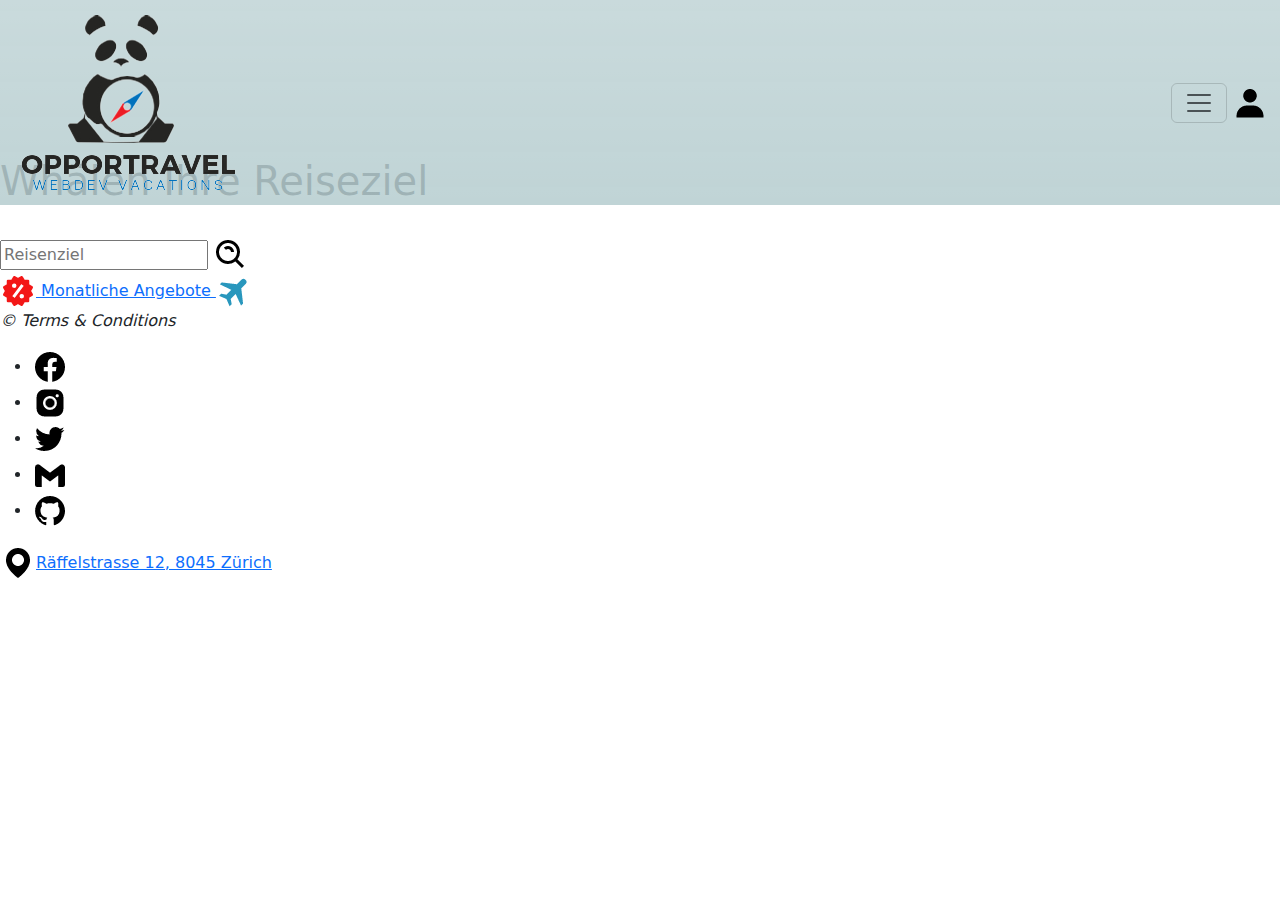
==== index.html @ c1c3955a "Create AccountPage" ====
<!DOCTYPE html>
<html lang="en">
  <head>
    <meta charset="UTF-8" />
    <meta http-equiv="X-UA-Compatible" content="IE=edge" />
    <meta name="viewport" content="width=device-width, initial-scale=1.0" />
    <link rel="stylesheet" href="CSS/index.css" />
    <link
      rel="stylesheet"
      href="https://cdn.jsdelivr.net/npm/bootstrap@5.2.3/dist/css/bootstrap.min.css
    "
    />
    <title>Opportravel | Home</title>
  </head>
  <body>
    <!-----------------------------------------------------------------------------------------------------------START HEADER-->
    <header class="inicio">
      <!------------------------------------------------------------------------------START NAVBAR-MENU-->
      <nav
        class="navbar bg-gradient fixed-top"
        id="cont-navbar"
        style="background-color: rgba(181, 204, 207, 0.849)"
      >
        <div class="container-fluid" id="cont-navbar1">
          <div id="cont-logo">
            <a class="navbar-brand" href="../index.html" id="a-logo">
              <img src="../Images/LogoSinFondo.png" alt="logo-principal" />
            </a>
          </div>
          <div class="cont-account">
            <button
              id="btn-nav"
              class="navbar-toggler"
              type="button"
              data-bs-toggle="offcanvas"
              data-bs-target="#offcanvasDarkNavbar"
              aria-controls="offcanvasDarkNavbar"
            >
              <span class="navbar-toggler-icon"></span>
            </button>
            <a href="Html/accountPage.html">
              <img src="../Images/icons/userNavbar.png" alt="user-navbar" />
            </a>
            <div
              class="offcanvas offcanvas-end text-bg-dark"
              tabindex="-1"
              id="offcanvasDarkNavbar"
              aria-labelledby="offcanvasDarkNavbarLabel"
            >
              <!------------------------------------------------------------------------------START NAVBAR-SIDE-MENU-->
              <div class="offcanvas-header">
                <h5 class="offcanvas-title" id="offcanvasDarkNavbarLabel">
                  Dark offcanvas
                </h5>
                <button
                  type="button"
                  class="btn-close btn-close-white"
                  data-bs-dismiss="offcanvas"
                  aria-label="Close"
                ></button>
              </div>
              <div class="offcanvas-body">
                <ul
                  class="navbar-nav justify-content-end flex-grow-1 pe-3 text-light"
                >
                  <li class="nav-item">
                    <a
                      class="nav-link active text-info"
                      aria-current="page"
                      href="index.html"
                      >Home</a
                    >
                  </li>
                  <li class="nav-item">
                    <a class="nav-link text-light" href="Html/about.html"
                      >About us</a
                    >
                  </li>
                  <li class="nav-item">
                    <a class="nav-link text-light" href="Html/services.html"
                      >Services</a
                    >
                  </li>
                  <li class="nav-item">
                    <a class="nav-link text-light" href="Html/travels.html"
                      >Travels</a
                    >
                  </li>
                  <li class="nav-item">
                    <a class="nav-link text-light" href="Html/contact.html"
                      >Contact</a
                    >
                  </li>
                  <li class="nav-item">
                    <a class="nav-link text-light" href="Html/blog.html"
                      >Blogs</a
                    >
                  </li>
                  <li class="nav-item dropdown">
                    <a
                      class="nav-link dropdown-toggle text-light"
                      href="#"
                      role="button"
                      data-bs-toggle="dropdown"
                      aria-expanded="false"
                    >
                      My Account
                    </a>
                    <ul class="dropdown-menu dropdown-menu-dark">
                      <li>
                        <a class="dropdown-item text-light" href="#">Login</a>
                      </li>
                      <li>
                        <a class="dropdown-item text-light" href="#"
                          >Register</a
                        >
                      </li>
                      <li>
                        <hr class="dropdown-divider" />
                      </li>
                    </ul>
                  </li>
                </ul>
              </div>
            </div>
          </div>
        </div>
      </nav>
      <!------------------------------------------------------------------------------START VIDEO-BACKGROUND-->
      <div class="cont-video">
        <video autoplay muted loop poster="Images/Video-banner.png">
          <source src="Images/video/fondo.mp4" />
        </video>
        <!----------------------------------------------------------------------------START TITLE & SEARCH-->
        <div class="main">
          <form class="form" action="">
            <h1 id="tl-principal">Whälen Ihre Reiseziel</h1>
            <br />
            <div class="cont-search">
              <input type="text" placeholder="Reisenziel" id="search" />
              <label for="search">
                <img src="Images/icons/searchNavbar.png" alt="" />
              </label>
            </div>
          </form>
          <div class="offer">
            <a href="">
              <img src="Images/icons/offer.png" alt="" />
              Monatliche Angebote
              <img src="Images/icons/plane-offer.png" alt="" />
            </a>
          </div>
        </div>
      </div>
    </header>
    <!-----------------------------------------------------------------------------------------------------------START FOOTER-->
    <div id="cont-footer">
      <footer>
        <p><i>© Terms & Conditions</i></p>
        <div class="cont-men">
          <ul>
            <li>
              <a href="#">
                <img
                  src="../Images/icons/facebook-circle-logo-black.png"
                  alt="facebook-social"
                />
              </a>
            </li>
            <li>
              <a href="#">
                <img
                  src="../Images/icons/instagram-alt-logo-black.png"
                  alt="instagram-social"
                />
              </a>
            </li>
            <li>
              <a href="#">
                <img
                  src="../Images/icons/twitter-logo-black.png"
                  alt="twitter-social"
                />
              </a>
            </li>
            <li>
              <a href="#">
                <img
                  src="../Images/icons/gmail-logo-black.png"
                  alt="gmail-social"
                />
              </a>
            </li>
            <li>
              <a href="https://github.com/MayckellP/Project-Start-up">
                <img
                  src="../Images/icons/github-black.png"
                  alt="github-repository"
                />
              </a>
            </li>
          </ul>
        </div>
        <a
          href="https://www.google.com/maps?ll=47.363458,8.514618&z=19&t=m&hl=es-419&gl=CH&mapclient=embed&q=R%C3%A4ffelstrasse+12+8045+Z%C3%BCrich"
          id="cont-add"
          target="_blank"
        >
          <img
            src="../Images/icons/map-icon-black.png"
            alt="address"
            id="add-img"
          />Räffelstrasse 12, 8045 Zürich
        </a>
      </footer>
    </div>

    <!--CODE BOOTSTRAP-->
    <script src="https://cdn.jsdelivr.net/npm/bootstrap@5.2.3/dist/js/bootstrap.bundle.min.js
    "></script>
  </body>
</html>
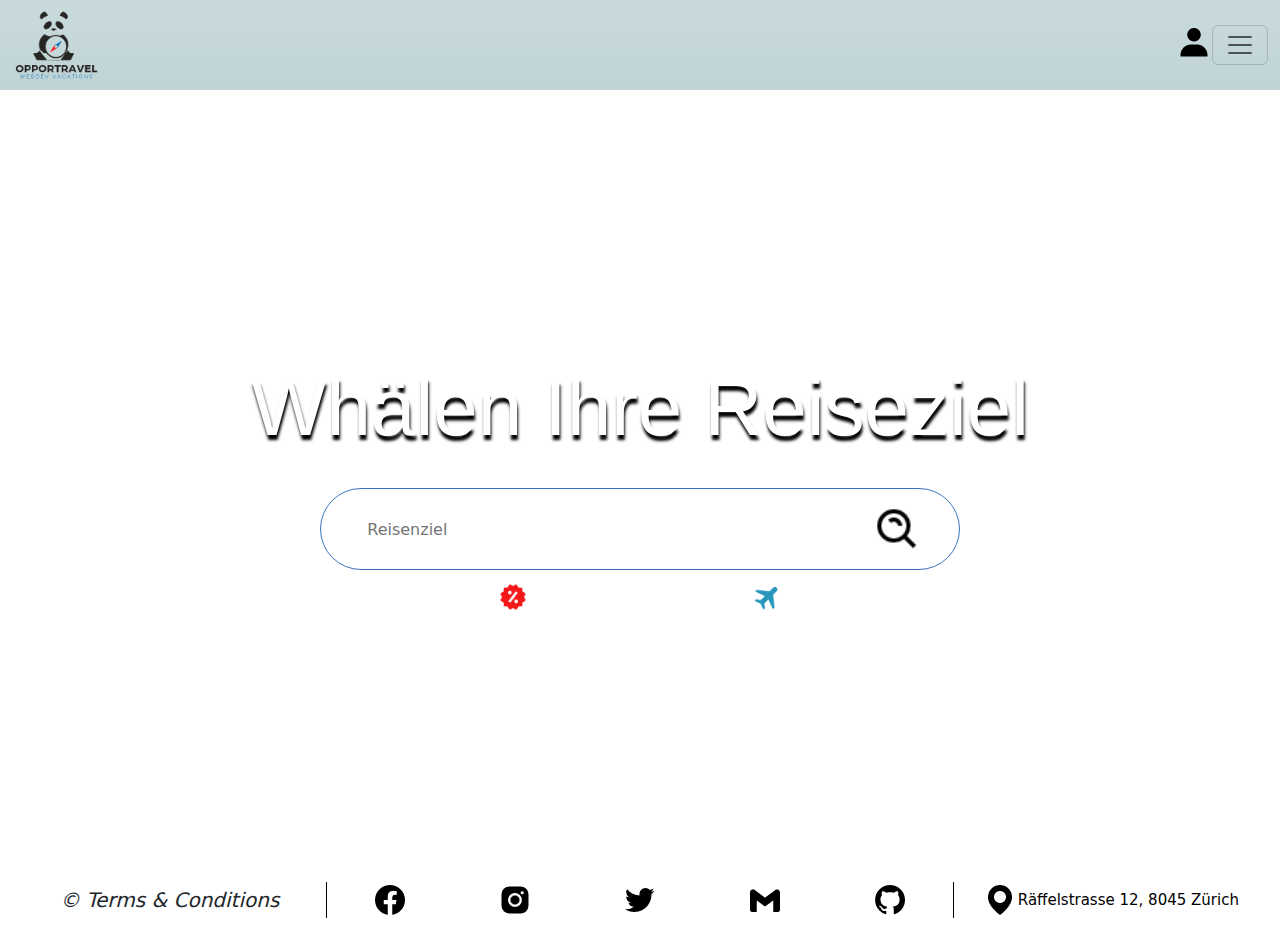
==== commit ed850d57: "Footer/Links fixed" ====
--- a/index.html
+++ b/index.html
@@ -9,6 +9,11 @@
       rel="stylesheet"
       href="https://cdn.jsdelivr.net/npm/bootstrap@5.2.3/dist/css/bootstrap.min.css
     "
+    />
+    <link
+      rel="shortcut icon"
+      href="Images/icons/LogoSinFondo_Tab_Icon.png"
+      type="image/x-icon"
     />
     <title>Opportravel | Home</title>
   </head>
@@ -24,7 +29,7 @@
         <div class="container-fluid" id="cont-navbar1">
           <div id="cont-logo">
             <a class="navbar-brand" href="../index.html" id="a-logo">
-              <img src="../Images/LogoSinFondo.png" alt="logo-principal" />
+              <img src="Images/LogoSinFondo.png" alt="logo-principal" />
             </a>
           </div>
           <div class="cont-account">
@@ -39,7 +44,7 @@
               <span class="navbar-toggler-icon"></span>
             </button>
             <a href="Html/accountPage.html">
-              <img src="../Images/icons/userNavbar.png" alt="user-navbar" />
+              <img src="Images/icons/userNavbar.png" alt="user-navbar" />
             </a>
             <div
               class="offcanvas offcanvas-end text-bg-dark"
@@ -108,10 +113,16 @@
                     </a>
                     <ul class="dropdown-menu dropdown-menu-dark">
                       <li>
-                        <a class="dropdown-item text-light" href="#">Login</a>
+                        <a
+                          class="dropdown-item text-light"
+                          href="Html/accountPage.html"
+                          >Login</a
+                        >
                       </li>
                       <li>
-                        <a class="dropdown-item text-light" href="#"
+                        <a
+                          class="dropdown-item text-light"
+                          href="Html/accountPage.html"
                           >Register</a
                         >
                       </li>
@@ -162,7 +173,7 @@
             <li>
               <a href="#">
                 <img
-                  src="../Images/icons/facebook-circle-logo-black.png"
+                  src="Images/icons/facebook-circle-logo-black.png"
                   alt="facebook-social"
                 />
               </a>
@@ -170,7 +181,7 @@
             <li>
               <a href="#">
                 <img
-                  src="../Images/icons/instagram-alt-logo-black.png"
+                  src="Images/icons/instagram-alt-logo-black.png"
                   alt="instagram-social"
                 />
               </a>
@@ -178,7 +189,7 @@
             <li>
               <a href="#">
                 <img
-                  src="../Images/icons/twitter-logo-black.png"
+                  src="Images/icons/twitter-logo-black.png"
                   alt="twitter-social"
                 />
               </a>
@@ -186,7 +197,7 @@
             <li>
               <a href="#">
                 <img
-                  src="../Images/icons/gmail-logo-black.png"
+                  src="Images/icons/gmail-logo-black.png"
                   alt="gmail-social"
                 />
               </a>
@@ -194,7 +205,7 @@
             <li>
               <a href="https://github.com/MayckellP/Project-Start-up">
                 <img
-                  src="../Images/icons/github-black.png"
+                  src="Images/icons/github-black.png"
                   alt="github-repository"
                 />
               </a>
@@ -207,7 +218,7 @@
           target="_blank"
         >
           <img
-            src="../Images/icons/map-icon-black.png"
+            src="Images/icons/map-icon-black.png"
             alt="address"
             id="add-img"
           />Räffelstrasse 12, 8045 Zürich
--- a/CSS/index.css
+++ b/CSS/index.css
@@ -0,0 +1,181 @@
+/*---------------------------------------------------------------------------------START HEADER & NAVBAR-MENU*/
+header {
+  height: 95vh;
+  position: relative;
+}
+#cont-navbar {
+  height: 10vh;
+  padding: 0;
+}
+#cont-navbar1 {
+  width: 100%;
+  height: 10vh;
+}
+#cont-logo {
+  height: 80%;
+  width: 30%;
+}
+#cont-logo a img {
+  height: 100%;
+  margin: auto;
+}
+.cont-account {
+  width: 70%;
+}
+.cont-account img {
+  float: right;
+}
+#btn-nav {
+  float: right;
+  height: 100%;
+}
+/*---------------------------------------------------------------------------------START VIDEO-BACKGROUND*/
+.cont-video video {
+  width: 100%;
+  height: 100%;
+  object-fit: cover;
+  position: absolute;
+  top: 0;
+  left: 0;
+  bottom: 0;
+  right: 0;
+  z-index: -1;
+}
+/*---------------------------------------------------------------------------------START TITLE & SEARCH*/
+.main {
+  position: absolute;
+  background-color: rgba(0, 255, 255, 0);
+  width: 100%;
+  height: 100%;
+}
+.form {
+  background-color: rgba(250, 235, 215, 0);
+  margin: auto;
+  width: 100%;
+  margin-top: 40vh;
+  text-align: center;
+  margin-bottom: 10px;
+}
+#tl-principal {
+  font-size: 80px;
+  color: white;
+  text-shadow: rgb(0, 0, 0) 1px 5px 3px;
+  font-family: "David Libre", serif;
+  font-family: "Doppio One", sans-serif;
+  font-family: "IBM Plex Sans Condensed", sans-serif;
+  text-align: center;
+}
+.cont-search {
+  margin: auto;
+  width: 50%;
+  background-color: rgb(255, 255, 255);
+  border-radius: 50px;
+  border: 1px solid rgb(57, 115, 190);
+}
+.form input {
+  width: 80%;
+  height: 80px;
+  border-radius: 25px;
+  border: 0 solid black;
+  padding-left: 10px;
+}
+.form img {
+  width: 50px;
+}
+.offer {
+  text-align: center;
+  margin: auto;
+}
+.offer a {
+  text-decoration: none;
+  color: white;
+  font-size: 20px;
+  text-decoration: underline;
+}
+.offer img {
+  width: 30px;
+}
+/*---------------------------------------------------------------------------------START FOOTER*/
+#cont-footer {
+  width: 98%;
+  margin: auto;
+  height: 10vh;
+}
+footer {
+  height: 100%;
+  background-color: rgb(255, 255, 255);
+  display: flex;
+  flex-direction: row;
+  justify-content: space-between;
+}
+footer p {
+  text-align: center;
+  margin: auto;
+  width: 25%;
+  font-size: 20px;
+}
+.cont-men {
+  width: 50%;
+  margin: auto;
+}
+.cont-men ul {
+  padding-left: 0px;
+  width: 100%;
+  list-style: none;
+  display: flex;
+  flex-direction: row;
+  justify-content: space-around;
+  border-left: 1px solid black;
+  border-right: 1px solid black;
+  margin: auto;
+}
+.cont-men ul li a {
+  margin: auto;
+  text-decoration: none;
+  color: black;
+  font-size: 20px;
+}
+#cont-add {
+  text-align: center;
+  margin: auto;
+  width: 25%;
+  text-decoration: none;
+  color: black;
+  font-size: 15px;
+}
+@media (max-width: 600px) {
+  #tl-principal {
+    font-size: 50px;
+  }
+  .cont-search {
+    width: 80%;
+  }
+  .form input {
+    height: 50px;
+  }
+  .form img {
+    width: 35px;
+  }
+  .offer a {
+    font-size: 15px;
+  }
+  .offer img {
+    width: 25px;
+  }
+  footer {
+    flex-direction: column;
+  }
+  footer p,
+  .cont-men ul,
+  #cont-add {
+    width: 100%;
+    border: 0;
+  }
+  .cont-men {
+    justify-content: start;
+    width: 100%;
+  }
+  #add-img {
+    width: 0px;
+  }
+}
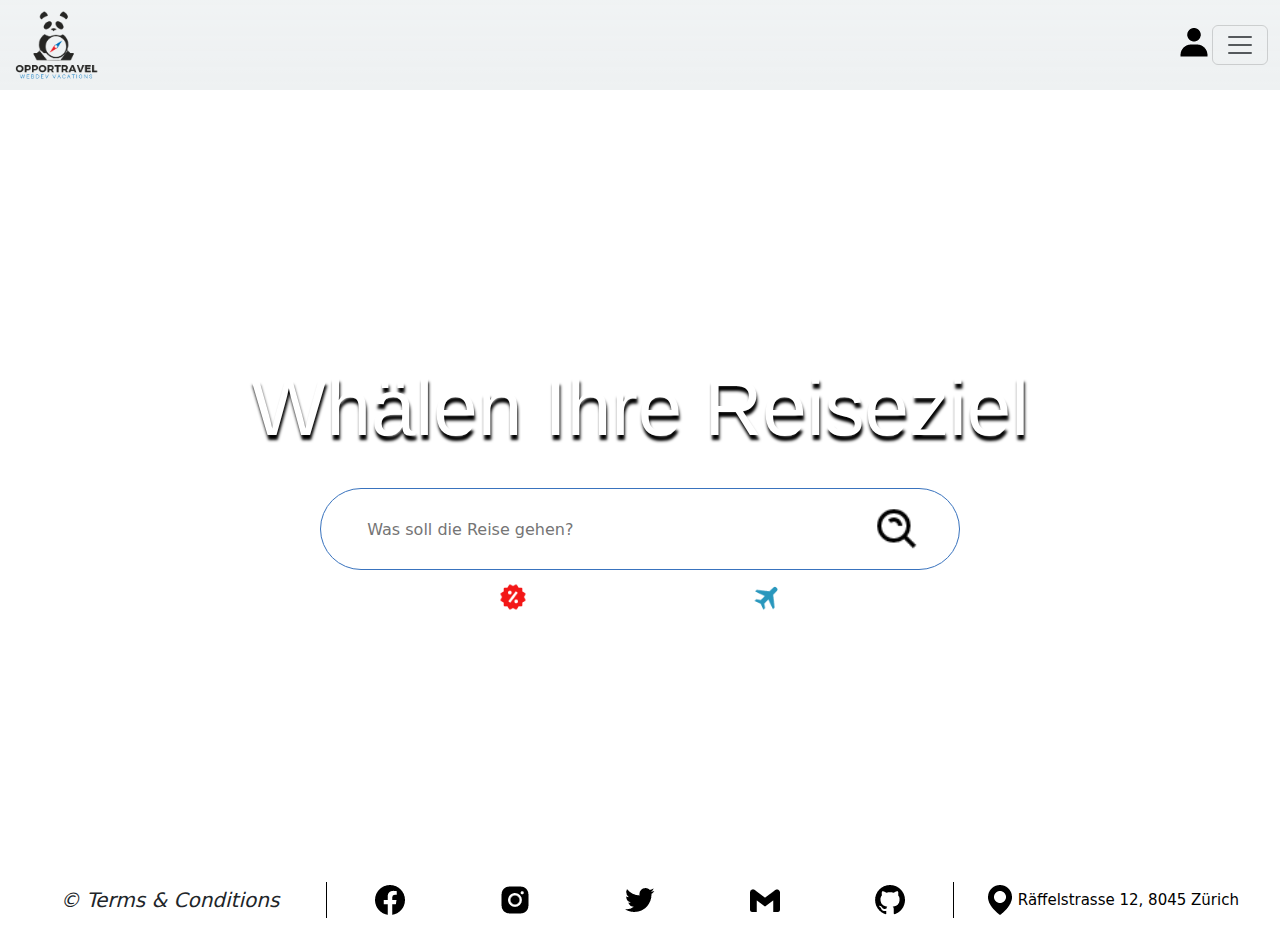
==== commit 54695422: "Fixed" ====
--- a/index.html
+++ b/index.html
@@ -24,11 +24,11 @@
       <nav
         class="navbar bg-gradient fixed-top"
         id="cont-navbar"
-        style="background-color: rgba(181, 204, 207, 0.849)"
+        style="background-color: rgba(235, 239, 240, 0.849)"
       >
         <div class="container-fluid" id="cont-navbar1">
           <div id="cont-logo">
-            <a class="navbar-brand" href="../index.html" id="a-logo">
+            <a class="navbar-brand" href="index.html" id="a-logo">
               <img src="Images/LogoSinFondo.png" alt="logo-principal" />
             </a>
           </div>
@@ -148,7 +148,11 @@
             <h1 id="tl-principal">Whälen Ihre Reiseziel</h1>
             <br />
             <div class="cont-search">
-              <input type="text" placeholder="Reisenziel" id="search" />
+              <input
+                type="text"
+                placeholder="Was soll die Reise gehen?"
+                id="search"
+              />
               <label for="search">
                 <img src="Images/icons/searchNavbar.png" alt="" />
               </label>
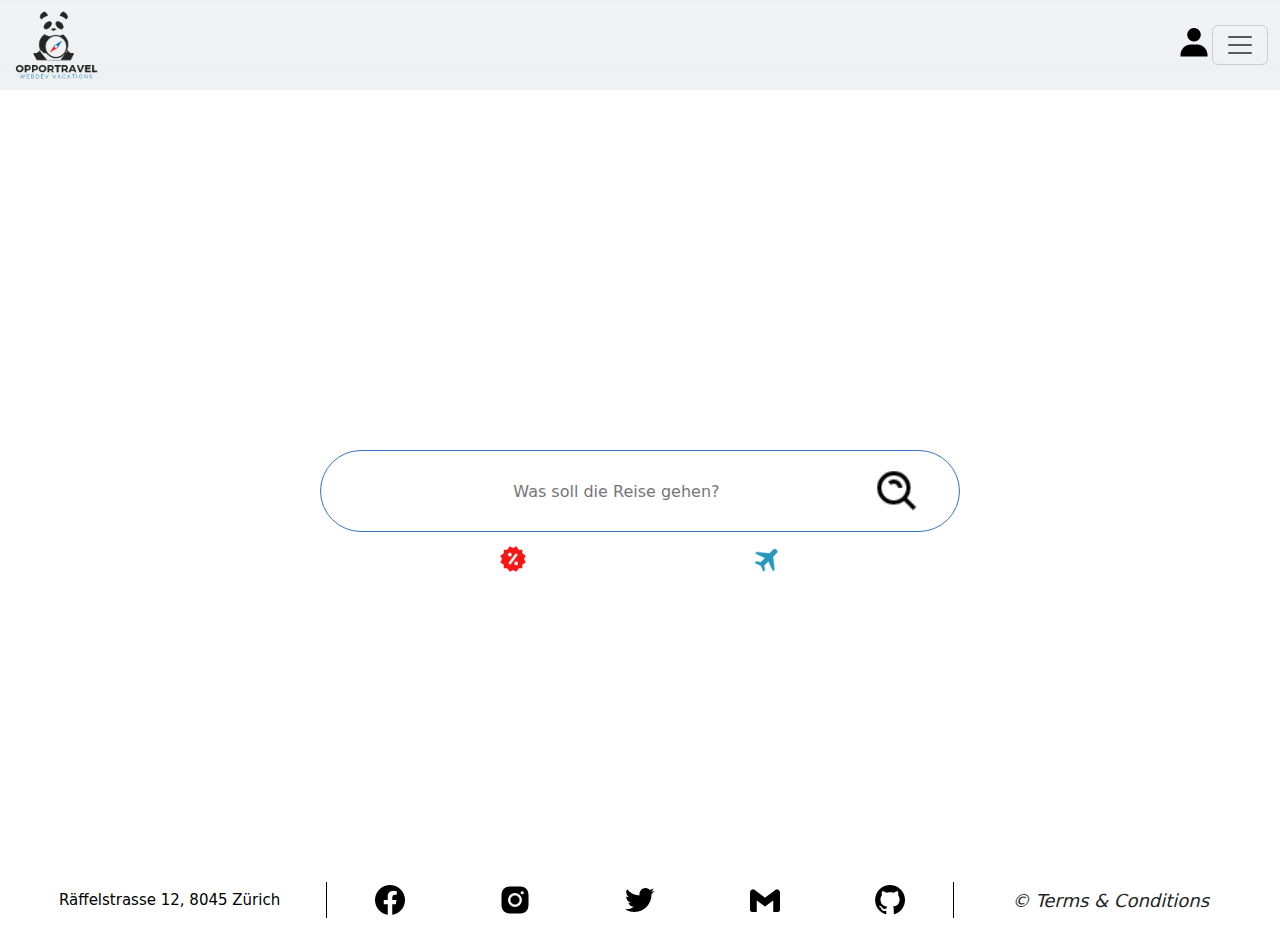
==== commit 587ab603: "Fixed" ====
--- a/index.html
+++ b/index.html
@@ -145,8 +145,6 @@
         <!----------------------------------------------------------------------------START TITLE & SEARCH-->
         <div class="main">
           <form class="form" action="">
-            <h1 id="tl-principal">Whälen Ihre Reiseziel</h1>
-            <br />
             <div class="cont-search">
               <input
                 type="text"
@@ -171,62 +169,57 @@
     <!-----------------------------------------------------------------------------------------------------------START FOOTER-->
     <div id="cont-footer">
       <footer>
-        <p><i>© Terms & Conditions</i></p>
-        <div class="cont-men">
-          <ul>
-            <li>
-              <a href="#">
-                <img
-                  src="Images/icons/facebook-circle-logo-black.png"
-                  alt="facebook-social"
-                />
-              </a>
-            </li>
-            <li>
-              <a href="#">
-                <img
-                  src="Images/icons/instagram-alt-logo-black.png"
-                  alt="instagram-social"
-                />
-              </a>
-            </li>
-            <li>
-              <a href="#">
-                <img
-                  src="Images/icons/twitter-logo-black.png"
-                  alt="twitter-social"
-                />
-              </a>
-            </li>
-            <li>
-              <a href="#">
-                <img
-                  src="Images/icons/gmail-logo-black.png"
-                  alt="gmail-social"
-                />
-              </a>
-            </li>
-            <li>
-              <a href="https://github.com/MayckellP/Project-Start-up">
-                <img
-                  src="Images/icons/github-black.png"
-                  alt="github-repository"
-                />
-              </a>
-            </li>
-          </ul>
-        </div>
         <a
           href="https://www.google.com/maps?ll=47.363458,8.514618&z=19&t=m&hl=es-419&gl=CH&mapclient=embed&q=R%C3%A4ffelstrasse+12+8045+Z%C3%BCrich"
           id="cont-add"
           target="_blank"
-        >
-          <img
-            src="Images/icons/map-icon-black.png"
-            alt="address"
-            id="add-img"
-          />Räffelstrasse 12, 8045 Zürich
+          >Räffelstrasse 12, 8045 Zürich
         </a>
+        <div class="cont-men">
+          <ul>
+            <li>
+              <a href="#">
+                <img
+                  src="Images/icons/facebook-circle-logo-black.png"
+                  alt="facebook-social"
+                />
+              </a>
+            </li>
+            <li>
+              <a href="#">
+                <img
+                  src="Images/icons/instagram-alt-logo-black.png"
+                  alt="instagram-social"
+                />
+              </a>
+            </li>
+            <li>
+              <a href="#">
+                <img
+                  src="Images/icons/twitter-logo-black.png"
+                  alt="twitter-social"
+                />
+              </a>
+            </li>
+            <li>
+              <a href="#">
+                <img
+                  src="Images/icons/gmail-logo-black.png"
+                  alt="gmail-social"
+                />
+              </a>
+            </li>
+            <li>
+              <a href="https://github.com/MayckellP/Project-Start-up">
+                <img
+                  src="Images/icons/github-black.png"
+                  alt="github-repository"
+                />
+              </a>
+            </li>
+          </ul>
+        </div>
+        <p><i>© Terms & Conditions</i></p>
       </footer>
     </div>
 
--- a/CSS/index.css
+++ b/CSS/index.css
@@ -52,7 +52,7 @@
   background-color: rgba(250, 235, 215, 0);
   margin: auto;
   width: 100%;
-  margin-top: 40vh;
+  margin-top: 50vh;
   text-align: center;
   margin-bottom: 10px;
 }
@@ -78,6 +78,7 @@
   border-radius: 25px;
   border: 0 solid black;
   padding-left: 10px;
+  text-align: center;
 }
 .form img {
   width: 50px;
@@ -112,7 +113,7 @@
   text-align: center;
   margin: auto;
   width: 25%;
-  font-size: 20px;
+  font-size: 18px;
 }
 .cont-men {
   width: 50%;
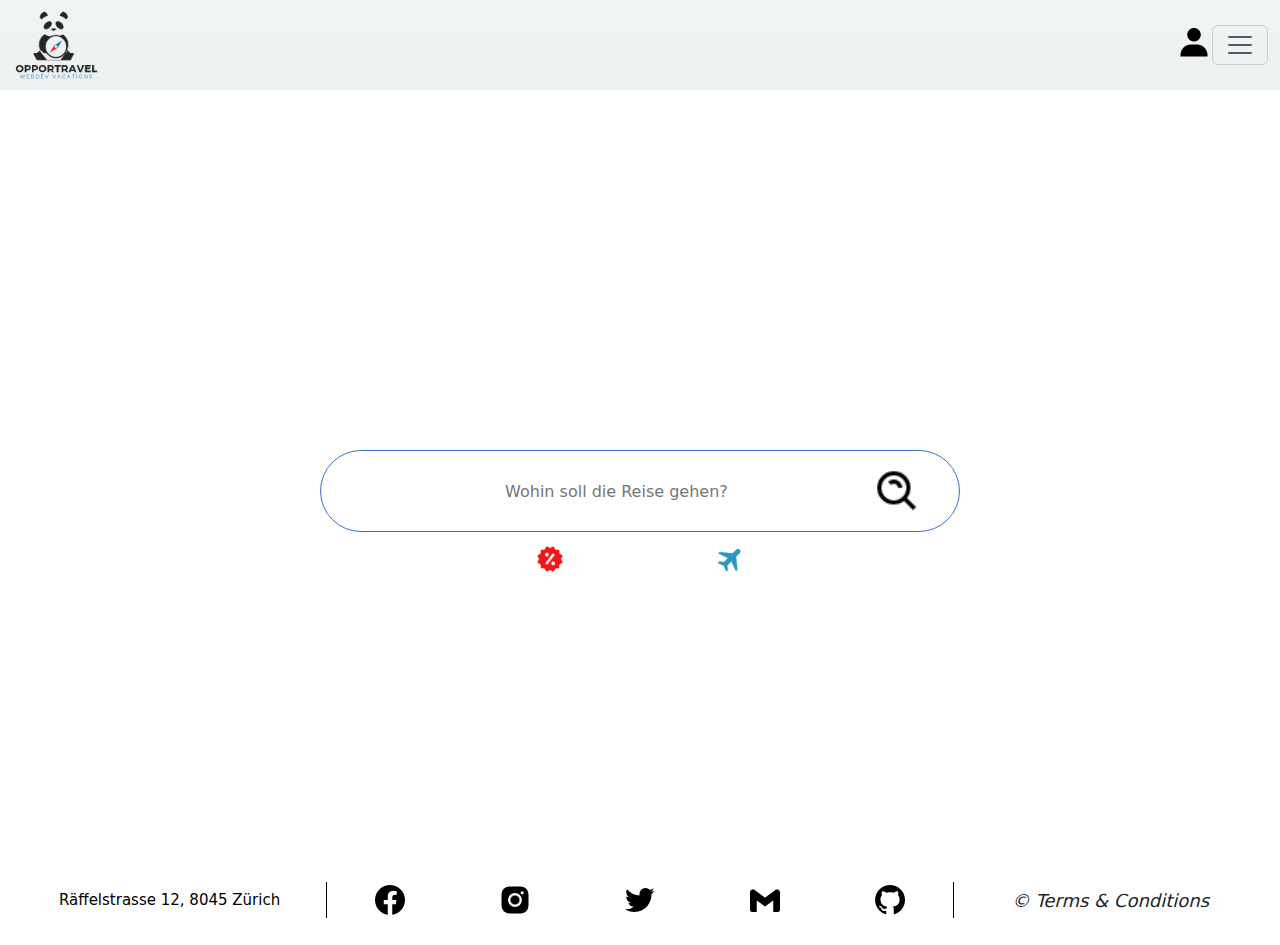
==== commit 59f9eb70: "Übersetzung" ====
--- a/index.html
+++ b/index.html
@@ -54,9 +54,7 @@
             >
               <!------------------------------------------------------------------------------START NAVBAR-SIDE-MENU-->
               <div class="offcanvas-header">
-                <h5 class="offcanvas-title" id="offcanvasDarkNavbarLabel">
-                  Dark offcanvas
-                </h5>
+                <h5 class="offcanvas-title" id="offcanvasDarkNavbarLabel"></h5>
                 <button
                   type="button"
                   class="btn-close btn-close-white"
@@ -78,7 +76,7 @@
                   </li>
                   <li class="nav-item">
                     <a class="nav-link text-light" href="Html/about.html"
-                      >About us</a
+                      >Über uns</a
                     >
                   </li>
                   <li class="nav-item">
@@ -88,17 +86,17 @@
                   </li>
                   <li class="nav-item">
                     <a class="nav-link text-light" href="Html/travels.html"
-                      >Travels</a
+                      >Reisen</a
                     >
                   </li>
                   <li class="nav-item">
                     <a class="nav-link text-light" href="Html/contact.html"
-                      >Contact</a
+                      >Kontakt</a
                     >
                   </li>
                   <li class="nav-item">
                     <a class="nav-link text-light" href="Html/blog.html"
-                      >Blogs</a
+                      >Blog</a
                     >
                   </li>
                   <li class="nav-item dropdown">
@@ -109,21 +107,21 @@
                       data-bs-toggle="dropdown"
                       aria-expanded="false"
                     >
-                      My Account
+                      Mein Konto
                     </a>
                     <ul class="dropdown-menu dropdown-menu-dark">
                       <li>
                         <a
                           class="dropdown-item text-light"
                           href="Html/accountPage.html"
-                          >Login</a
+                          >Anmelden</a
                         >
                       </li>
                       <li>
                         <a
                           class="dropdown-item text-light"
                           href="Html/accountPage.html"
-                          >Register</a
+                          >Registrieren</a
                         >
                       </li>
                       <li>
@@ -148,7 +146,7 @@
             <div class="cont-search">
               <input
                 type="text"
-                placeholder="Was soll die Reise gehen?"
+                placeholder="Wohin soll die Reise gehen?"
                 id="search"
               />
               <label for="search">
@@ -159,7 +157,7 @@
           <div class="offer">
             <a href="">
               <img src="Images/icons/offer.png" alt="" />
-              Monatliche Angebote
+              Top Angebote
               <img src="Images/icons/plane-offer.png" alt="" />
             </a>
           </div>
